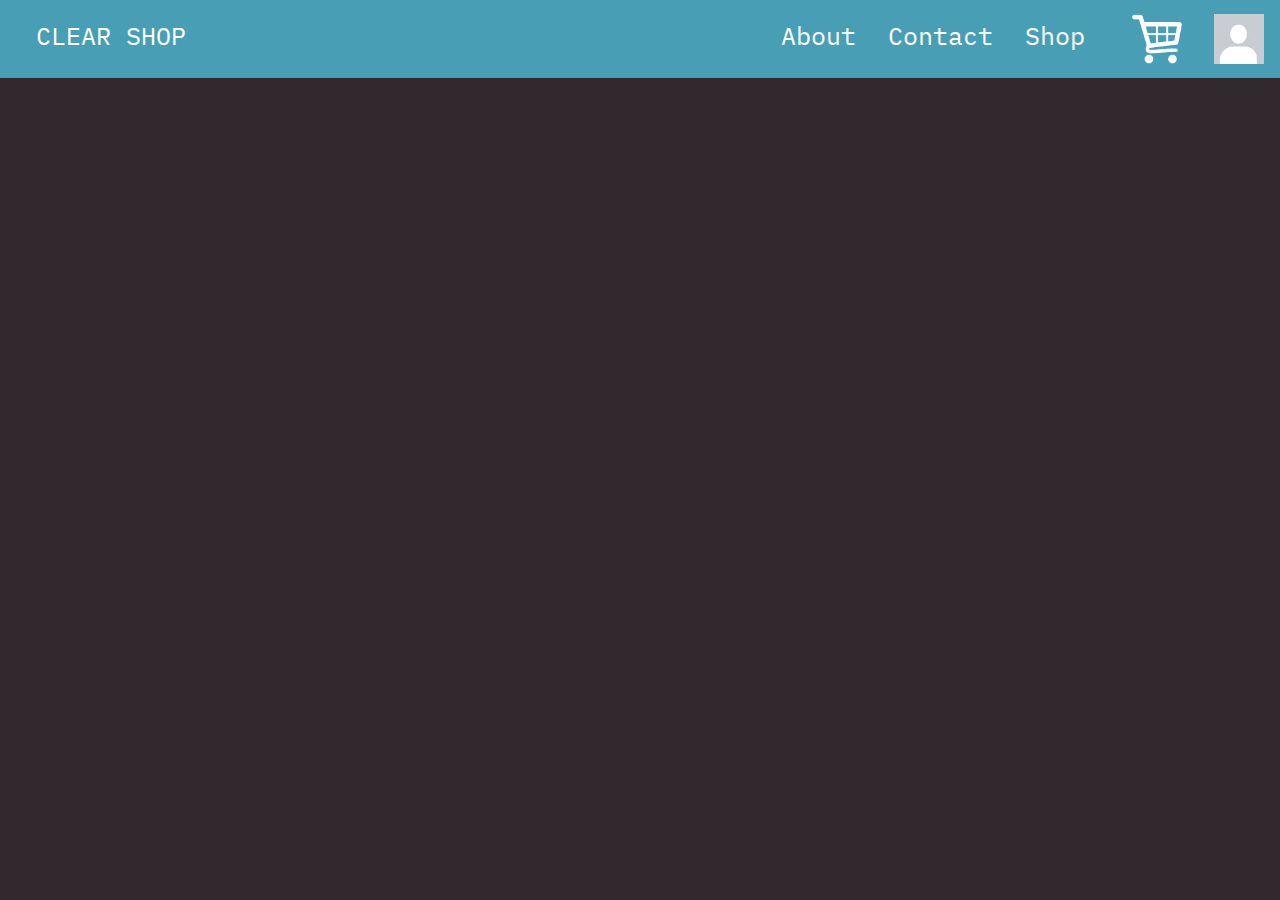
==== about.html @ 663d967b "Add files via upload" ====
<html>

  <link rel="stylesheet" href="style.css">
  
  <Head>
    <link rel="preconnect" href="https://fonts.googleapis.com">
<link rel="preconnect" href="https://fonts.gstatic.com" crossorigin>
<link href="https://fonts.googleapis.com/css2?family=IBM+Plex+Mono:wght@500&display=swap" rel="stylesheet">
  </Head>
 


  
  




  
  
    <style>
      ul {
        list-style-type: none;
        margin: 0;
        padding: 0;
        overflow: hidden;
        background-color: #489FB5;
      }
      
      li {
        float: left;
      }
      
      li a {
        display: block;
        color: white;
        text-align: center;
        padding: 14px 16px;
        text-decoration: none;
      }
      
      li a:hover  { 
        background-color: #1D4049;
        border: none;
     color: white;
     text-align: center;
     opacity: 0.6;
     transition: 0.8s;
     
      }
      
      </style>
      </head>
      <body>
      
      <ul>
        <li class="pfp"><a href="#pfp"> <img src="pfp.jpg" alt="pfp" width="50" 
          height="50"></a></li>
          <li class="cart"><a href="#cart"> <img src="cart.png" alt="cart" width="50" 
            height="50"></a></li>
          
        <li class="Home"><a class="active" href="home.html">CLEAR SHOP</a></li>
        <li class="shop"><a href="shop.html">Shop</a></li>
      
        <li class="cont"><a href="contact.html">Contact</a></li>
        <li class="about"><a href="about.html">About</a></li>
        
      </ul>


      
      



      
  

  
</h1>

 

</html>
---- style.css ----
body {
    background-color: rgb(236, 236, 236);
  }
  ul {
    background-color: #489FB5;
    padding-top: 20px;
    padding-bottom: 20px;
    font-family: 'IBM Plex Mono', monospace;
    color: #E1E2EF;
    padding-left: 20px;
    
  
  }
  .home {
    padding-left: 20px;
  }


  html,body {
    margin:0;
    padding:0;
    background-color: #32292F;
    }
    li{
      font-size: 25px;
      margin-top: 5px;
    }

    .pfp {
      margin: 0;
      padding: 0;
      float: right
      

    }

    .shop {
      padding-right: 15px;
      float: right;
   
   }

   .cont {
    float: right
    
   }

   .about {
    float: right;
   }
   

   p1{
    font-family: 'IBM Plex Mono', monospace;
    color: #E1E2EF;
    font-size: 20;
   }

   .box{
   padding-top: 50;
   padding-left: 20;
   }
  

  #rcorners1 {
    border-radius: 20px;
    background: #4b3f47;
    margin-top: 35;
    margin-left: 20;
    margin-right: 20; 
    padding-left: 20;
    padding-top: 10;
    width: auto;
    height: 150px;
    font-family: 'IBM Plex Mono', monospace;
    color: #E1E2EF;
    font-size: 20;
  }


  footer {
    
    
    left: 0;
    bottom: 0;
    width: 100%;
    background-color: #2b2328;
    color: rgba(255, 255, 255, 0.39);
    text-align: center;
    font-family: 'IBM Plex Mono', monospace;
    font-size: 12;
  }

  .fade-in-section {
    opacity: 0;
    transform: translateY(20vh);
    visibility: hidden;
    transition: opacity 0.6s ease-out, transform 1.2s ease-out;
    will-change: opacity, visibility;
  }
  .fade-in-section.is-visible {
    opacity: 1;
    transform: none;
    visibility: visible;
  }

  /* Dropdown Button */
.dropbtn {
  background-color: #04AA6D;
  color: white;
  padding: 16px;
  font-size: 16px;
  border: none;
}

/* The container <div> - needed to position the dropdown content */
.dropdown {
  position: relative;
  display: inline-block;
}

/* Dropdown Content (Hidden by Default) */
.dropdown-content {
  display: none;
  position: absolute;
  background-color: #f1f1f1;
  min-width: 160px;
  box-shadow: 0px 8px 16px 0px rgba(0,0,0,0.2);
  z-index: 1;
}

/* Links inside the dropdown */
.dropdown-content a {
  color: black;
  padding: 12px 16px;
  text-decoration: none;
  display: block;
}



.cart {
  margin: 0;
  padding: 0;
  float: right;
    ;

  

}

#rcorners2 {
  border-radius: 20px;
  background: #4b3f47;
  margin-top: 35;
  margin-left: 20;
  margin-right: 20; 
  padding-left: 20;
  padding-top: 10;
  width: 400px;
  height: 500px;
  font-family: 'IBM Plex Mono', monospace;
  color: #E1E2EF;
  font-size: 20;
  display: inline-block;
}

.shopimg {
  margin-left: -11px;
  margin-top: 10px;
}

.fade-in-section {
  opacity: 0;
  transform: translateY(20vh);
  visibility: hidden;
  transition: opacity 0.6s ease-out, transform 1.2s ease-out;
  will-change: opacity, visibility;
}
.fade-in-section.is-visible {
  opacity: 1;
  transform: none;
  visibility: visible;
}

.Itemimg {
  
margin-left: 150;
margin-top: 50  ;
display: inline-block;

}
#itemview {
  
  border-radius: 20px;
  background: #4b3f47;
  margin-top: 40;
  margin-left: 0;
  margin-right: 150; 
  
  padding-left: 20;
  padding-top:  10;
  width: 650px;
  height: 750px;
  font-family: 'IBM Plex Mono', monospace;
  color: #E1E2EF;
  font-size: 40;
  display: inline-block;
  float: right;
  }

  .moneynumber {
    float: right;
    margin-top: 10;
    margin-right: 20;
    font-size: 25
     
    
  }

  .Cart2 {
    float: right;
    margin-top: 500;
    margin-right: 40;
    cursor: pointer;
    background-color: #489FB5;
    border: none;
    font-family: 'IBM Plex Mono', monospace;
    font-size: 35;
    padding-left: 10;
    padding-right: 10;
    color: white;
  }

   .Cart2:hover  { 
    background-color: #489fb5d7;
    border: none;
 color: white;
 text-align: center;
 opacity: 0.6;
 transition: 0.2s;
  }


  .Itemdiscription {
    display: block;
    margin-top: 50;
    margin-right: 11;
    font-size: 15px;
    
  }
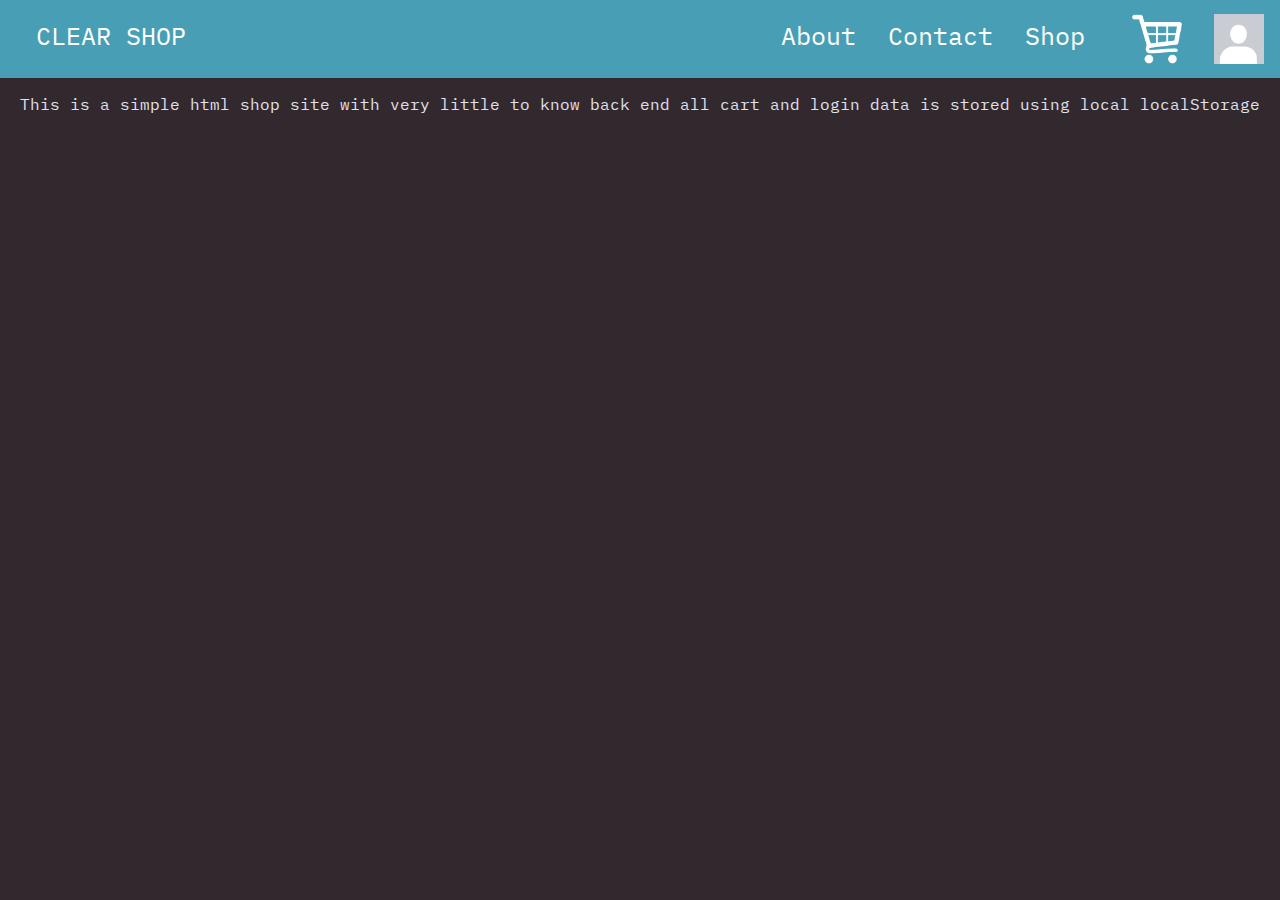
==== commit 9defd729: "Add files via upload" ====
--- a/about.html
+++ b/about.html
@@ -3,6 +3,9 @@
   <link rel="stylesheet" href="style.css">
   
   <Head>
+    <link rel="icon" type="image/x-icon" href="fav.png">
+    <title> Clear Shop | About
+    </title>
     <link rel="preconnect" href="https://fonts.googleapis.com">
 <link rel="preconnect" href="https://fonts.gstatic.com" crossorigin>
 <link href="https://fonts.googleapis.com/css2?family=IBM+Plex+Mono:wght@500&display=swap" rel="stylesheet">
@@ -56,16 +59,19 @@
       <ul>
         <li class="pfp"><a href="#pfp"> <img src="pfp.jpg" alt="pfp" width="50" 
           height="50"></a></li>
-          <li class="cart"><a href="#cart"> <img src="cart.png" alt="cart" width="50" 
+          <li class="cart"><a href="cart.html"> <img src="cart.png" alt="cart" width="50" 
             height="50"></a></li>
           
-        <li class="Home"><a class="active" href="home.html">CLEAR SHOP</a></li>
+        <li class="Home"><a class="active" href="index.html">CLEAR SHOP</a></li>
         <li class="shop"><a href="shop.html">Shop</a></li>
       
         <li class="cont"><a href="contact.html">Contact</a></li>
         <li class="about"><a href="about.html">About</a></li>
         
       </ul>
+
+
+      <p class="aboutext">This is a simple html shop site with very little to know back end all cart and login data is stored using local localStorage</p>
 
 
       
--- a/style.css
+++ b/style.css
@@ -250,6 +250,114 @@
     
   }
 
+  
+
+
+
+  .noitems {
+    font-size: 40;
+    margin-left: 450px;
+    
+    
+    
+
+  }
+
+  #rcorners6 {
+    border-radius: 20px;
+    background: #4b3f47;
+    margin-top: 35;
+    margin-left: 20;
+    margin-right: 20; 
+    padding-left: 20;
+    padding-top: 10;
+    width: auto;
+    height: 150px;
+    font-family: 'IBM Plex Mono', monospace;
+    color: #E1E2EF;
+    font-size: 20;
+    
+  }
+
+  .Xbutt {
+    
+    
+    background-color: #b54848;
+    border: none;
+    font-family: 'IBM Plex Mono', monospace;
+    color: #E1E2EF;
+    cursor: pointer;
+    display: inline-block;
+
+  }
+
+  .imgboxca {
+    margin-top: -25;
+    margin-right: 20;
+    float: right;
+    
+    
+    display: inline-block;
+  }
+
+
+  .aboutext {
+    text-align: center;
+    color: #E1E2EF;
+    font-family: 'IBM Plex Mono', monospace;
+    
+  }
+
+  .pandu{
+    
+    font-family: 'IBM Plex Mono', monospace;
+    color: #E1E2EF;
+    font-size: 30;
+    font-style: ;
+
+
+
+  }
+  .pandu2{
+    
+   
+    
+    
+    font-family: 'IBM Plex Mono', monospace;
+    color: #252525;
+    width: 500;
+    height: 50;
+    size: 20;
+
+
+
+  }
+  .pandubut{
+    margin-top: 10;
+    
+   
+    
+    
+    font-family: 'IBM Plex Mono', monospace;
+    color: #252525;
+    width: 150;
+    height: 50;
+    size: 20;
+
+
+
+  }
+
+  .move{
+    margin-top: 300;
+   
+      padding: 70px 0;
+      
+      text-align: center;
+    
+  }
+
+
 
 
   
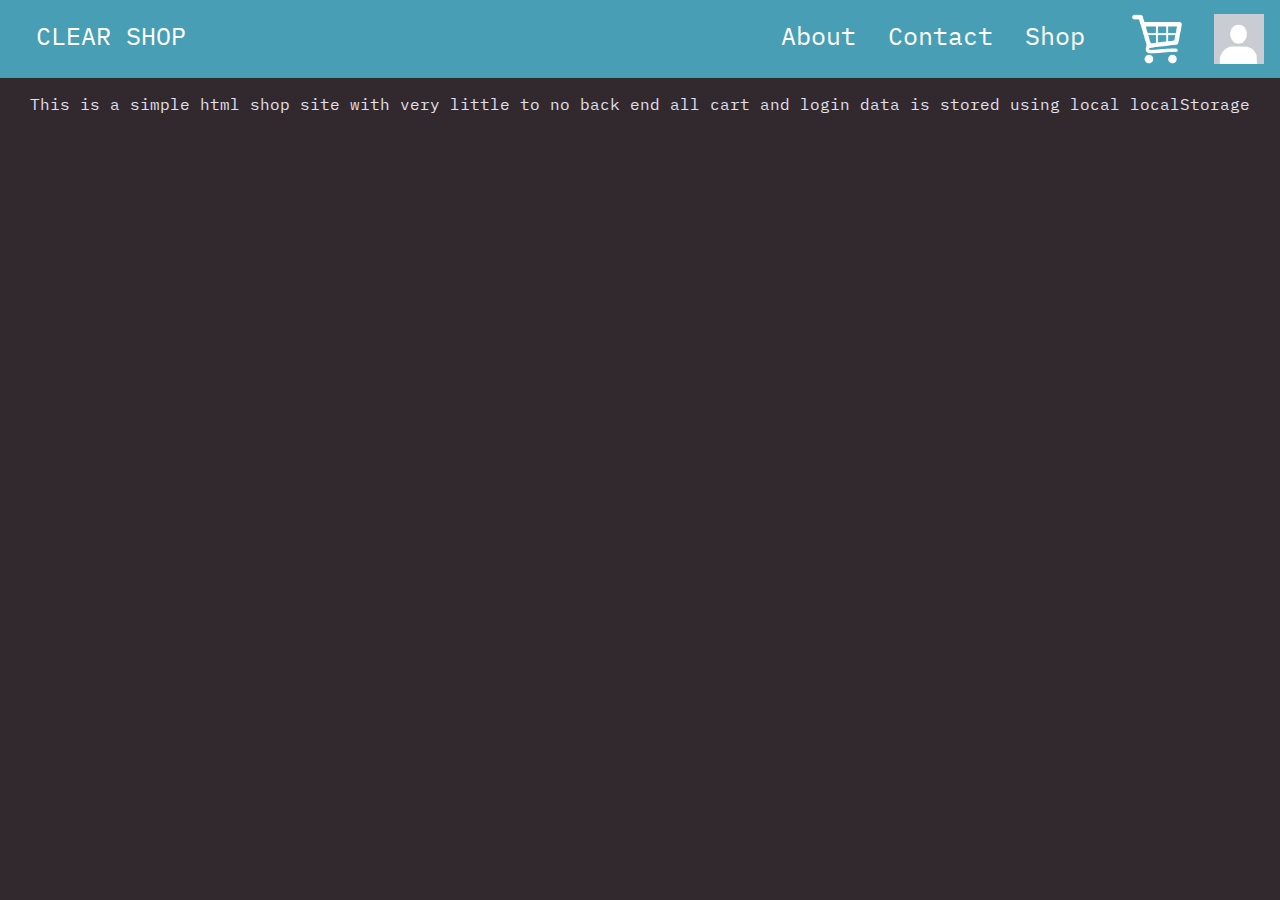
==== commit 41b57016: "Add files via upload" ====
--- a/about.html
+++ b/about.html
@@ -62,7 +62,7 @@
           <li class="cart"><a href="cart.html"> <img src="cart.png" alt="cart" width="50" 
             height="50"></a></li>
           
-        <li class="Home"><a class="active" href="index.html">CLEAR SHOP</a></li>
+        <li class="Home"><a class="active" href="next.html">CLEAR SHOP</a></li>
         <li class="shop"><a href="shop.html">Shop</a></li>
       
         <li class="cont"><a href="contact.html">Contact</a></li>
@@ -71,7 +71,7 @@
       </ul>
 
 
-      <p class="aboutext">This is a simple html shop site with very little to know back end all cart and login data is stored using local localStorage</p>
+      <p class="aboutext">This is a simple html shop site with very little to no back end all cart and login data is stored using local localStorage</p>
 
 
       
--- a/style.css
+++ b/style.css
@@ -319,6 +319,7 @@
 
   }
   .pandu2{
+   
     
    
     
@@ -327,13 +328,18 @@
     color: #252525;
     width: 500;
     height: 50;
+    font-size: 30;
     size: 20;
 
 
 
   }
   .pandubut{
-    margin-top: 10;
+    display: inline-block;
+    
+    margin-top: 50;
+    margin-right: 20;
+    
     
    
     
@@ -357,6 +363,19 @@
     
   }
 
+  .g-recaptcha{ 
+    display: inline-block;
+    margin-top: 20;
+    margin-right: 40 ;
+    
+    
+   
+    
+    
+  }
+    
+  
+
 
 
 
